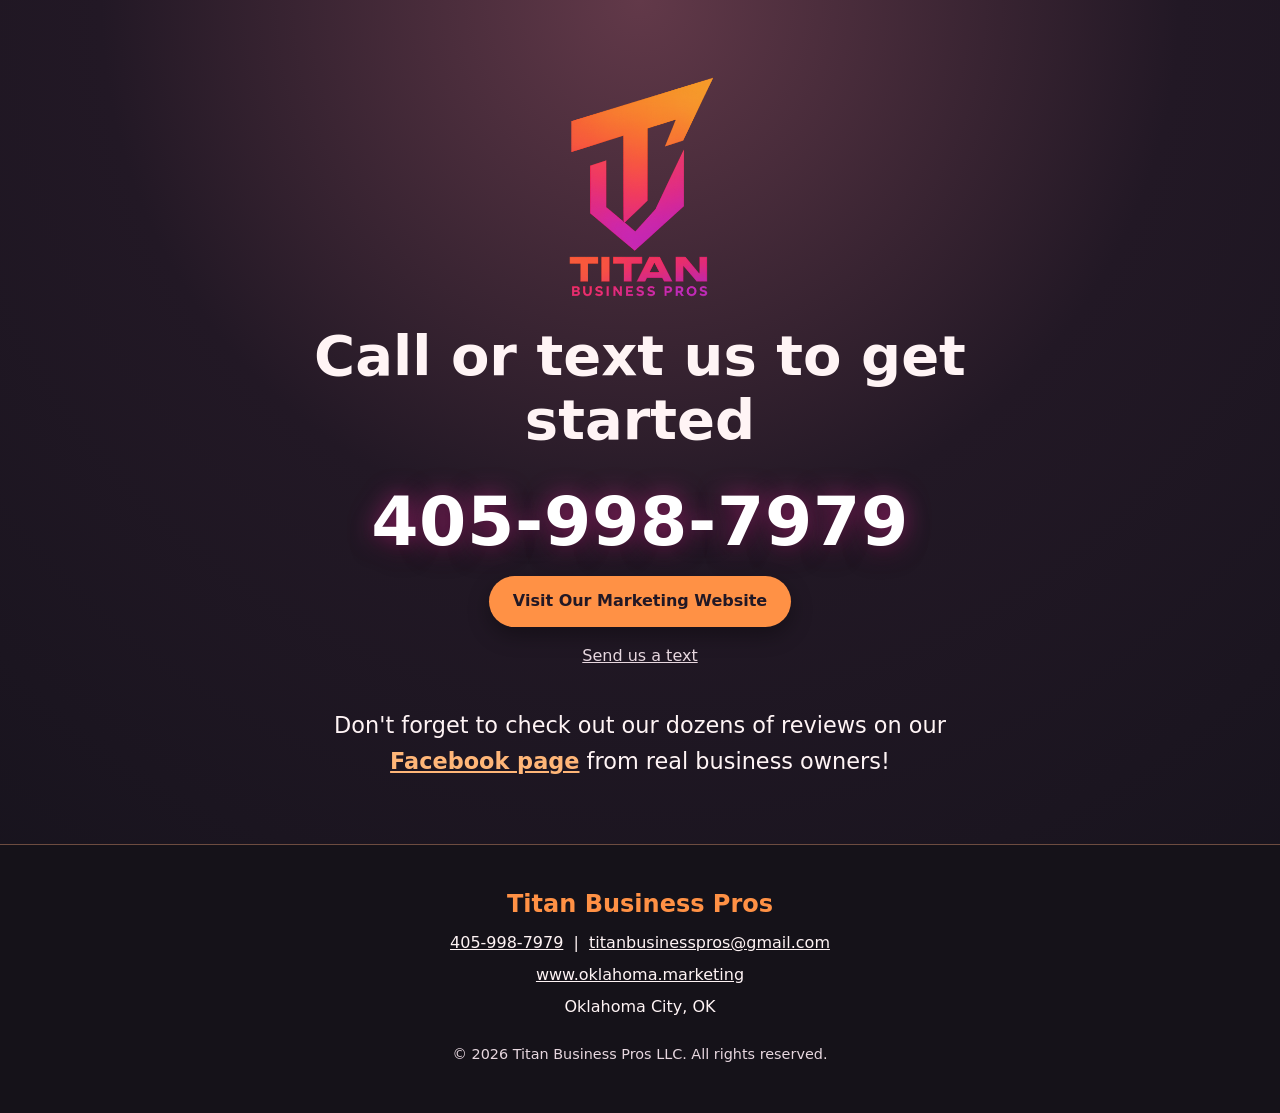
==== get-started.html @ 61324f85 "Add marketing promos and contact landing page" ====
<!DOCTYPE html>
<html lang="en">
<head>
  <meta charset="UTF-8">
  <meta name="viewport" content="width=device-width, initial-scale=1.0">
  <meta name="robots" content="noindex">
  <meta name="theme-color" content="#221825">
  <meta name="description" content="Get started with Titan Business Pros. Call or text us about your website, app, or marketing needs.">
  <title>Get Started | Titan Business Pros</title>
  <link rel="icon" href="favicon.ico" sizes="any">
  <style>
    :root { color-scheme: dark; --text: #fff4f5; --muted: #e7d7df; --pink: #f130a5; --orange: #ff9145; }
    * { box-sizing: border-box; }
    body { display: flex; flex-direction: column; min-height: 100vh; margin: 0; font-family: Inter, "Segoe UI", system-ui, sans-serif; color: var(--text); background: radial-gradient(circle at 50% 0%, #623949 0%, #221825 42%, #14121b 100%); line-height: 1.6; }
    a { color: inherit; }
    a:focus-visible { outline: 3px solid #7ee8ff; outline-offset: 5px; }
    header { padding: 2.5rem 1rem 0; text-align: center; }
    .logo { display: block; width: min(260px, 60vw); height: auto; margin: auto; border-radius: 24px; }
    main { width: min(100% - 2rem, 820px); flex: 1; margin: 0 auto; padding: 1.5rem 0 4rem; text-align: center; }
    h1 { margin: 0; font-size: clamp(2rem, 5vw, 3.5rem); line-height: 1.15; }
    .hero-contact { display: flex; flex-direction: column; align-items: center; gap: 1rem; margin: 2rem auto; }
    .hero-phone { display: inline-block; color: #fff; font-size: clamp(2rem, 7vw, 4.25rem); font-weight: 800; line-height: 1.1; letter-spacing: .01em; text-decoration: none; text-shadow: 0 0 24px #f130a588, 0 8px 22px #0008; animation: phone-float 3s ease-in-out infinite; }
    .hero-phone:hover, .hero-phone:focus-visible { color: #ffb678; }
    .website-button { display: inline-block; padding: .8rem 1.5rem; border-radius: 999px; background: var(--orange); color: #221825; font-weight: 800; text-decoration: none; box-shadow: 0 8px 22px #0005; transition: transform .2s ease, background .2s ease; }
    .website-button:hover, .website-button:focus-visible { background: #ffb678; transform: translateY(-2px); }
    .text-link { color: var(--muted); }
    .text-link:hover, .text-link:focus-visible, .reviews a:hover, .reviews a:focus-visible { color: #ffb678; }
    .reviews { max-width: 670px; margin: 2.5rem auto 0; font-size: clamp(1.1rem, 2.5vw, 1.4rem); }
    .reviews a { color: #ffb678; font-weight: 700; }
    footer { padding: 2.5rem 1rem; border-top: 1px solid #ffae8060; background: #151219; text-align: center; }
    footer strong { display: block; font-size: 1.5rem; color: var(--orange); }
    footer p { margin: .4rem 0; }
    footer a:hover, footer a:focus-visible { color: var(--pink); }
    .copyright { margin-top: 1.5rem; color: var(--muted); font-size: .9rem; }
    @keyframes phone-float { 50% { transform: translateY(-9px); } }
    @media (prefers-reduced-motion: reduce) { .hero-phone { animation: none; } }
  </style>
</head>
<body>
  <header>
    <a href="index.html" aria-label="Back to Titan Business Pros tools"><img class="logo" src="Titan%20Logo-2.png" alt="Titan Business Pros logo" width="1024" height="1024"></a>
  </header>
  <main>
    <h1>Call or text us to get started</h1>
    <div class="hero-contact">
      <a class="hero-phone" href="tel:+14059987979" aria-label="Call Titan Business Pros at 405-998-7979">405-998-7979</a>
      <a class="website-button" href="https://www.oklahoma.marketing/">Visit Our Marketing Website</a>
      <a class="text-link" href="sms:+14059987979">Send us a text</a>
    </div>
    <p class="reviews">Don't forget to check out our dozens of reviews on our <a href="https://www.facebook.com/TitanBusinessPros/reviews/?id=61570466786732&amp;sk=reviews" target="_blank" rel="noopener noreferrer">Facebook page</a> from real business owners!</p>
  </main>
  <footer>
    <strong>Titan Business Pros</strong>
    <p><a href="tel:+14059987979">405-998-7979</a> &nbsp;|&nbsp; <a href="mailto:titanbusinesspros@gmail.com">titanbusinesspros@gmail.com</a></p>
    <p><a href="https://www.oklahoma.marketing/">www.oklahoma.marketing</a></p>
    <p>Oklahoma City, OK</p>
    <p class="copyright">&copy; 2026 Titan Business Pros LLC. All rights reserved.</p>
  </footer>
</body>
</html>
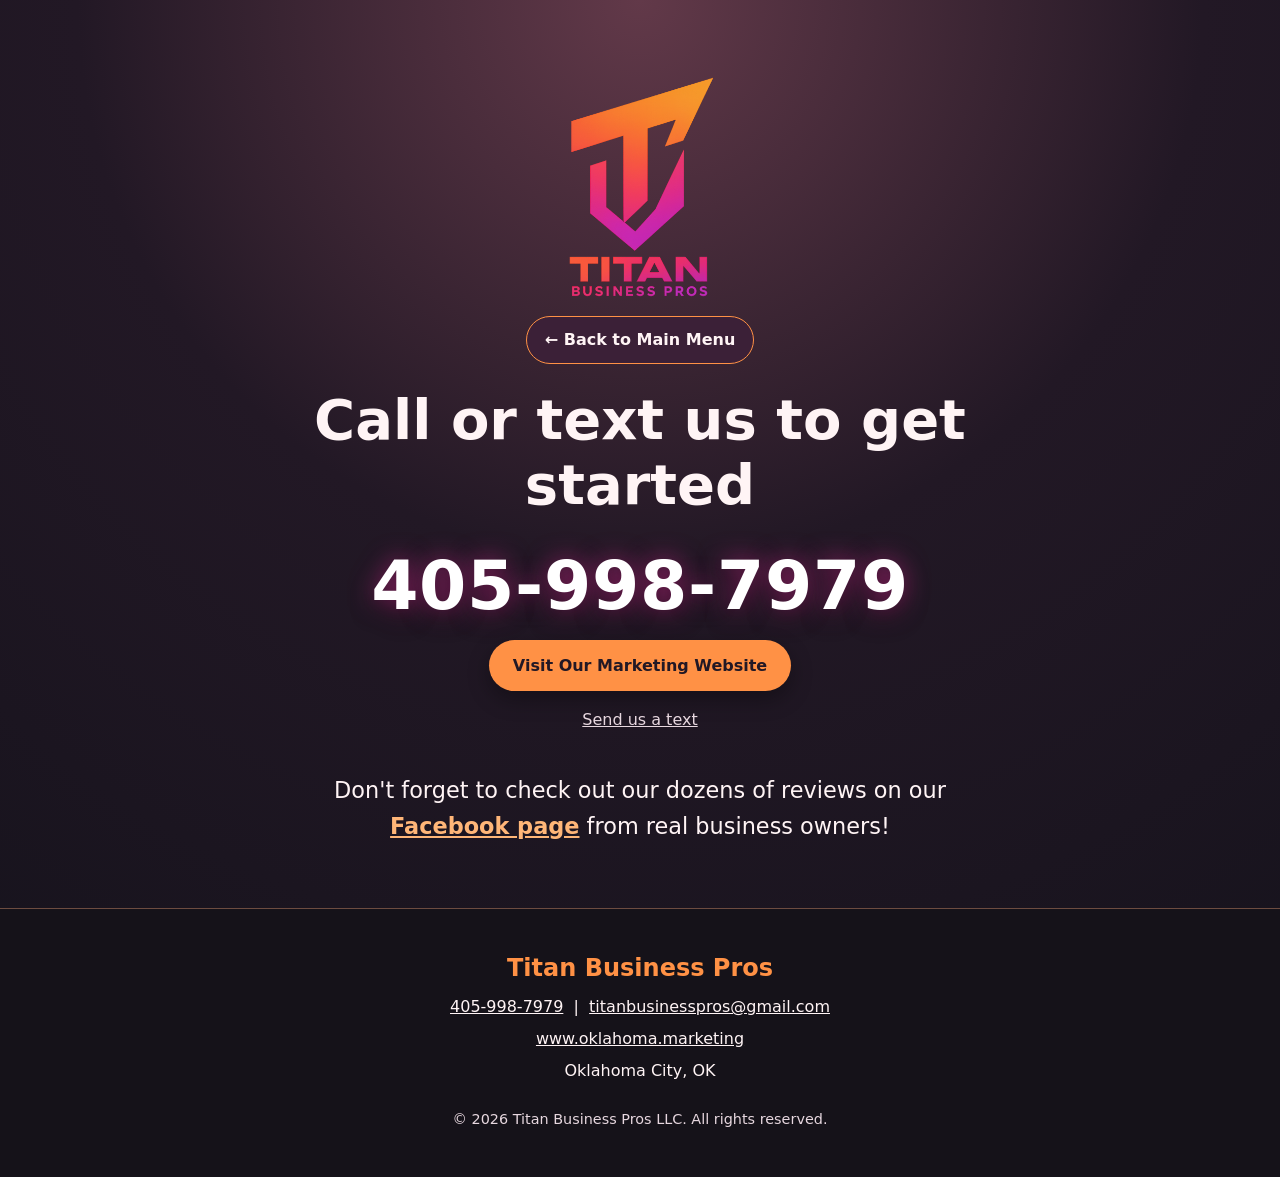
==== commit e7583704: "Add main menu buttons to local tool pages" ====
--- a/get-started.html
+++ b/get-started.html
@@ -16,6 +16,8 @@
     a:focus-visible { outline: 3px solid #7ee8ff; outline-offset: 5px; }
     header { padding: 2.5rem 1rem 0; text-align: center; }
     .logo { display: block; width: min(260px, 60vw); height: auto; margin: auto; border-radius: 24px; }
+    .menu-button { display: inline-block; margin-top: 1rem; padding: .65rem 1.1rem; border-radius: 999px; background: #3b2037; border: 1px solid var(--orange); color: var(--text); font-weight: 700; text-decoration: none; }
+    .menu-button:hover, .menu-button:focus-visible { background: #633153; }
     main { width: min(100% - 2rem, 820px); flex: 1; margin: 0 auto; padding: 1.5rem 0 4rem; text-align: center; }
     h1 { margin: 0; font-size: clamp(2rem, 5vw, 3.5rem); line-height: 1.15; }
     .hero-contact { display: flex; flex-direction: column; align-items: center; gap: 1rem; margin: 2rem auto; }
@@ -39,6 +41,7 @@
 <body>
   <header>
     <a href="index.html" aria-label="Back to Titan Business Pros tools"><img class="logo" src="Titan%20Logo-2.png" alt="Titan Business Pros logo" width="1024" height="1024"></a>
+    <a class="menu-button" href="index.html">&larr; Back to Main Menu</a>
   </header>
   <main>
     <h1>Call or text us to get started</h1>
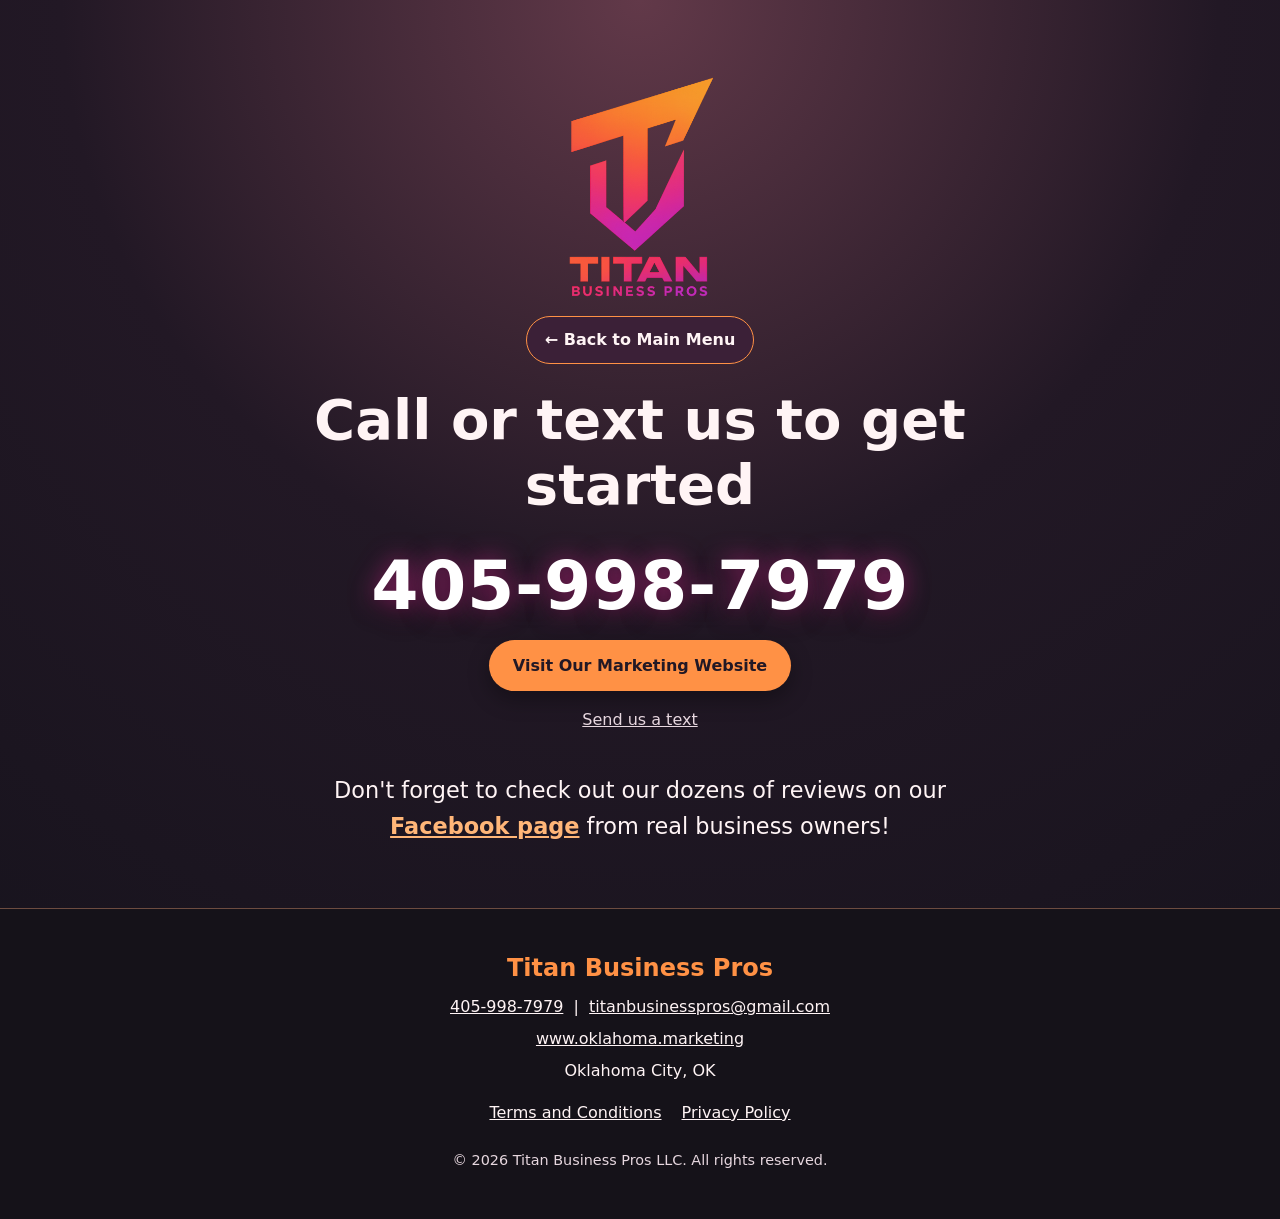
==== commit b3106d6a: "Add terms and privacy pages to app footer" ====
--- a/get-started.html
+++ b/get-started.html
@@ -33,6 +33,7 @@
     footer strong { display: block; font-size: 1.5rem; color: var(--orange); }
     footer p { margin: .4rem 0; }
     footer a:hover, footer a:focus-visible { color: var(--pink); }
+    .legal-links { display: flex; flex-wrap: wrap; justify-content: center; gap: .5rem 1.25rem; margin-top: 1rem; }
     .copyright { margin-top: 1.5rem; color: var(--muted); font-size: .9rem; }
     @keyframes phone-float { 50% { transform: translateY(-9px); } }
     @media (prefers-reduced-motion: reduce) { .hero-phone { animation: none; } }
@@ -57,6 +58,7 @@
     <p><a href="tel:+14059987979">405-998-7979</a> &nbsp;|&nbsp; <a href="mailto:titanbusinesspros@gmail.com">titanbusinesspros@gmail.com</a></p>
     <p><a href="https://www.oklahoma.marketing/">www.oklahoma.marketing</a></p>
     <p>Oklahoma City, OK</p>
+    <nav class="legal-links" aria-label="Legal information"><a href="terms.html">Terms and Conditions</a><a href="privacy.html">Privacy Policy</a></nav>
     <p class="copyright">&copy; 2026 Titan Business Pros LLC. All rights reserved.</p>
   </footer>
 </body>
